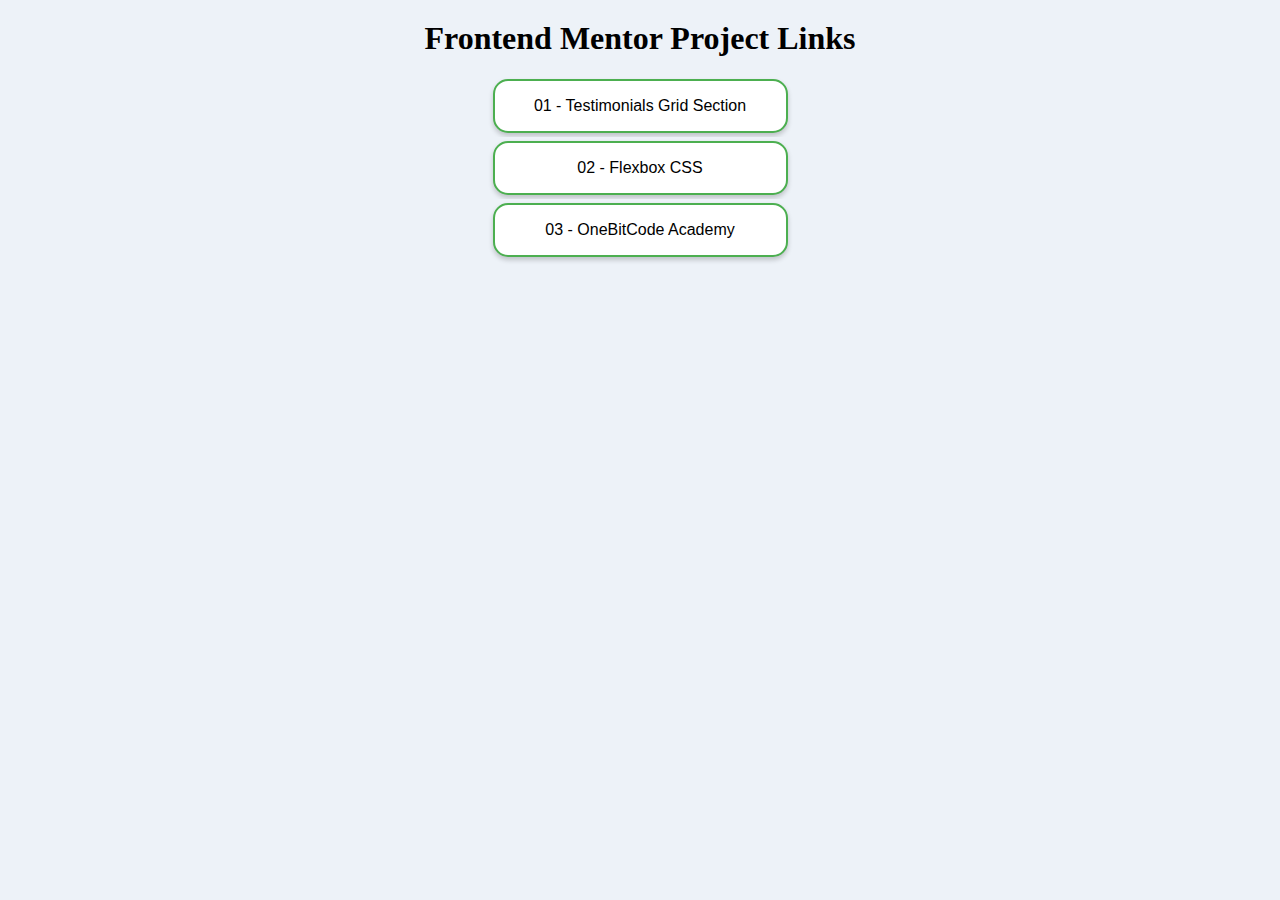
==== index.html @ 8d555aa7 "add the link for the third project" ====
<!DOCTYPE html>
<html lang="en">
  <head>
    <meta charset="UTF-8" />
    <meta http-equiv="X-UA-Compatible" content="IE=edge" />
    <meta name="viewport" content="width=device-width, initial-scale=1.0" />
    <link rel="stylesheet" href="./style.css" />
    <title>Index</title>
  </head>
  <body>
    <div class="container">
      <h1>Frontend Mentor Project Links</h1>
      <br />
      <a href="./01 - Testimonials grid section/index.html"
        ><button class="button button1">01 - Testimonials Grid Section</button>
      </a>
      <a href="./02 - Flexbox Crash Course/index.html"
        ><button class="button button1">02 - Flexbox CSS</button>
      </a>
      <a href="./03 - Academy OneBitCode/index.html"
        ><button class="button button1">03 - OneBitCode Academy</button>
      </a>
    </div>
  </body>
</html>
---- style.css ----
* {
  box-sizing: border-box;
  padding: 0;
  margin: 0;
  background: #edf2f8;
}
.container {
  display: flex;
  flex-direction: column;
  align-items: center;
  margin-top: 20px;
  border-radius: 15px;
}

h1 {
  text-align: center;
}

.button {
  background-color: #4caf50; /* Green */
  border: none;
  width: 295px;
  color: white;
  padding: 16px 32px;
  text-align: center;
  text-decoration: none;
  display: inline-block;
  font-size: 16px;
  margin: 4px 2px;
  transition-duration: 0.4s;
  cursor: pointer;
  border-radius: 15px;
  box-shadow: 0 3px 5px rgba(0, 0, 0, 0.2);
}
.button1 {
  background-color: white;
  color: black;
  border: 2px solid #4caf50;
}
.button1:hover {
  background-color: #4caf50;
  color: white;
}
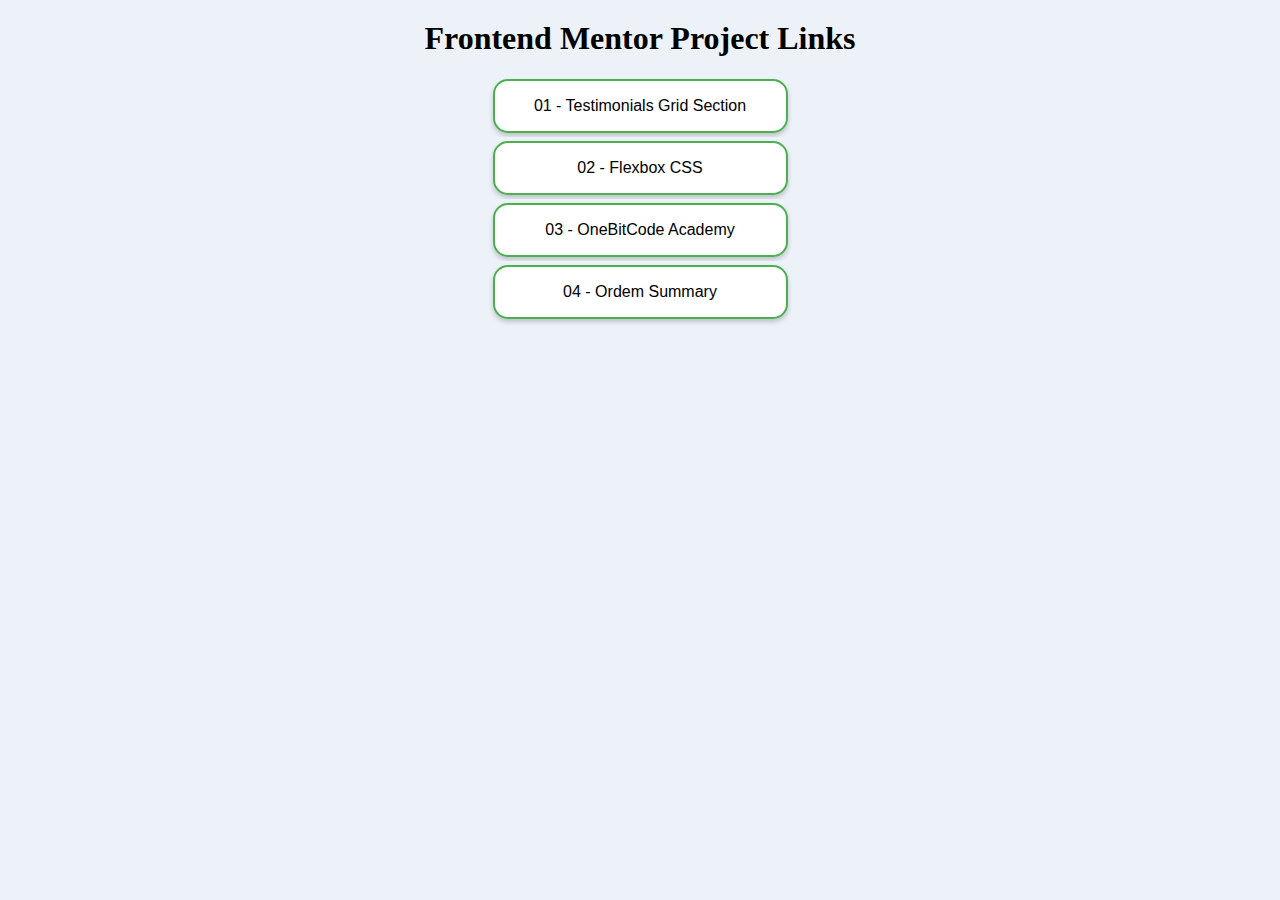
==== commit 07bada3e: "Add the link for the fourth project" ====
--- a/index.html
+++ b/index.html
@@ -20,6 +20,9 @@
       <a href="./03 - Academy OneBitCode/index.html"
         ><button class="button button1">03 - OneBitCode Academy</button>
       </a>
+      <a href="./04 - Order summary component/index.html"
+        ><button class="button button1">04 - Ordem Summary</button>
+      </a>
     </div>
   </body>
 </html>
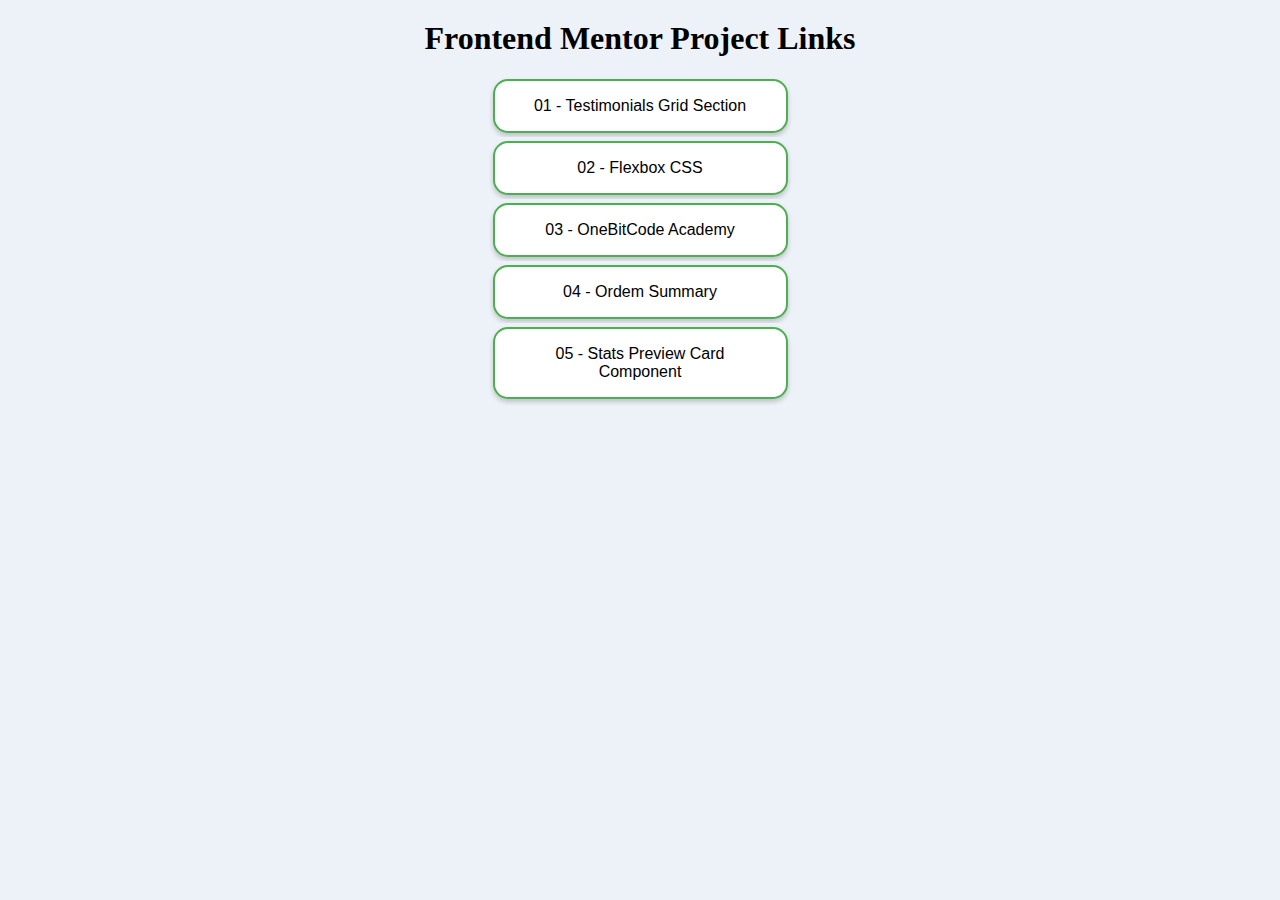
==== commit 578348af: "Add the information on the Readme of the fouth challenge" ====
--- a/index.html
+++ b/index.html
@@ -23,6 +23,9 @@
       <a href="./04 - Order summary component/index.html"
         ><button class="button button1">04 - Ordem Summary</button>
       </a>
+      <a href="./05 - Stats Preview Card Component/index.html"
+        ><button class="button button1">05 - Stats Preview Card Component</button>
+      </a>
     </div>
   </body>
 </html>
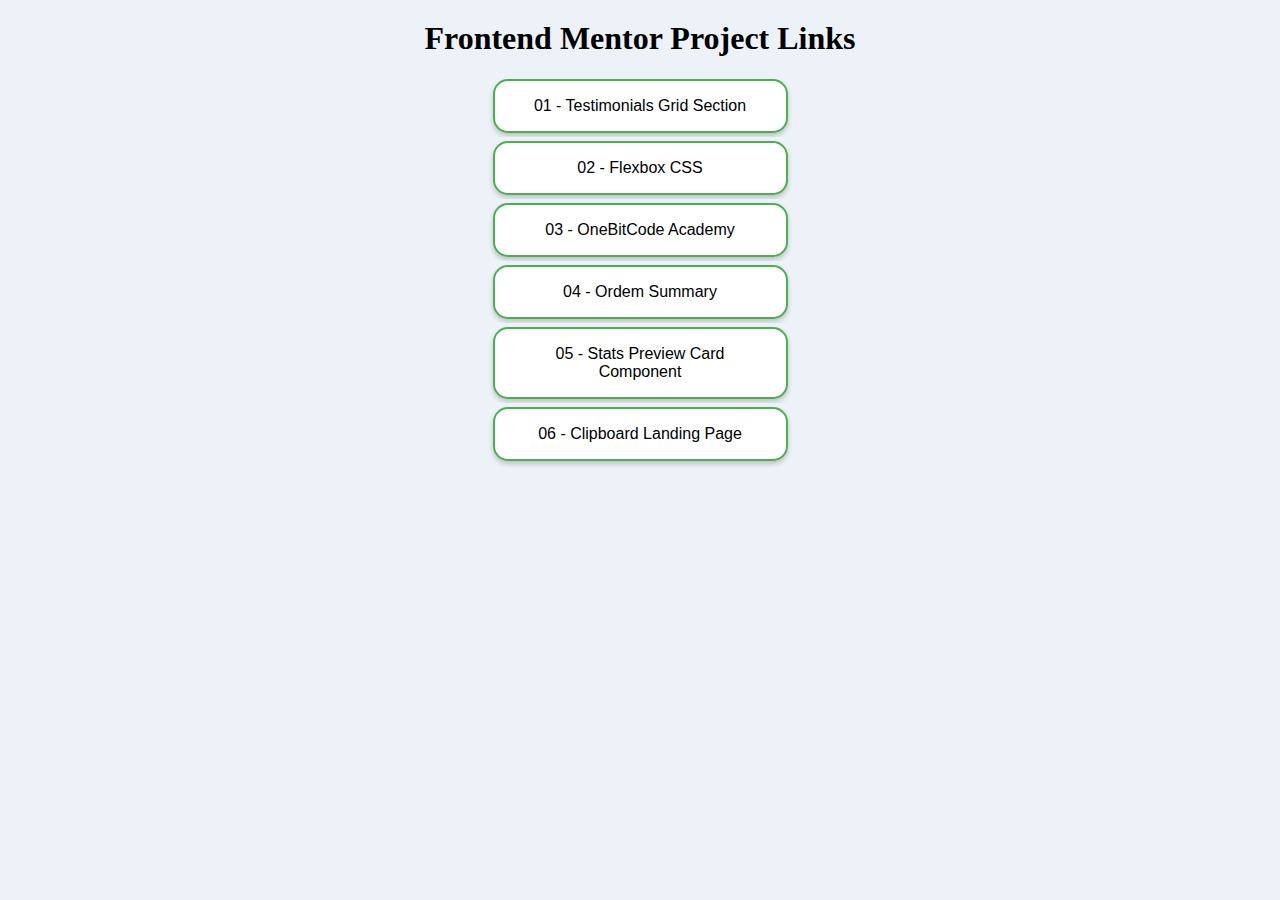
==== commit 3b3cdc68: "Add the 6st frontend mentor challenger" ====
--- a/index.html
+++ b/index.html
@@ -26,6 +26,9 @@
       <a href="./05 - Stats Preview Card Component/index.html"
         ><button class="button button1">05 - Stats Preview Card Component</button>
       </a>
+      <a href="./06 - Clipboard Landing Page/index.html"
+        ><button class="button button1">06 - Clipboard Landing Page</button>
+      </a>
     </div>
   </body>
 </html>
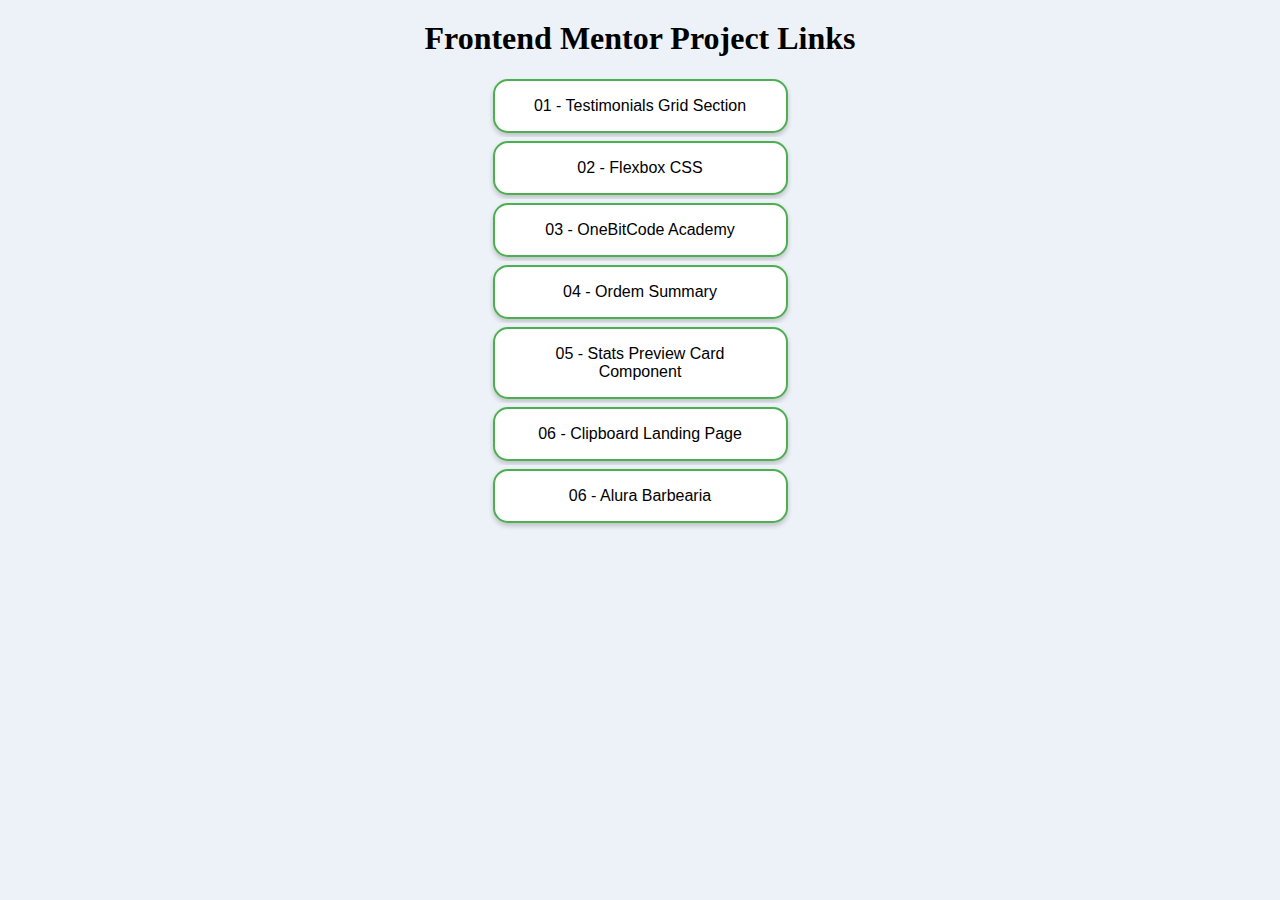
==== commit f5ef3ec7: "add the seven project, done during the Alura HTML and CSS course" ====
--- a/index.html
+++ b/index.html
@@ -29,6 +29,9 @@
       <a href="./06 - Clipboard Landing Page/index.html"
         ><button class="button button1">06 - Clipboard Landing Page</button>
       </a>
+      <a href="/07 - Alura Barber Shop/index.html"
+        ><button class="button button1">06 - Alura Barbearia</button>
+      </a>
     </div>
   </body>
 </html>
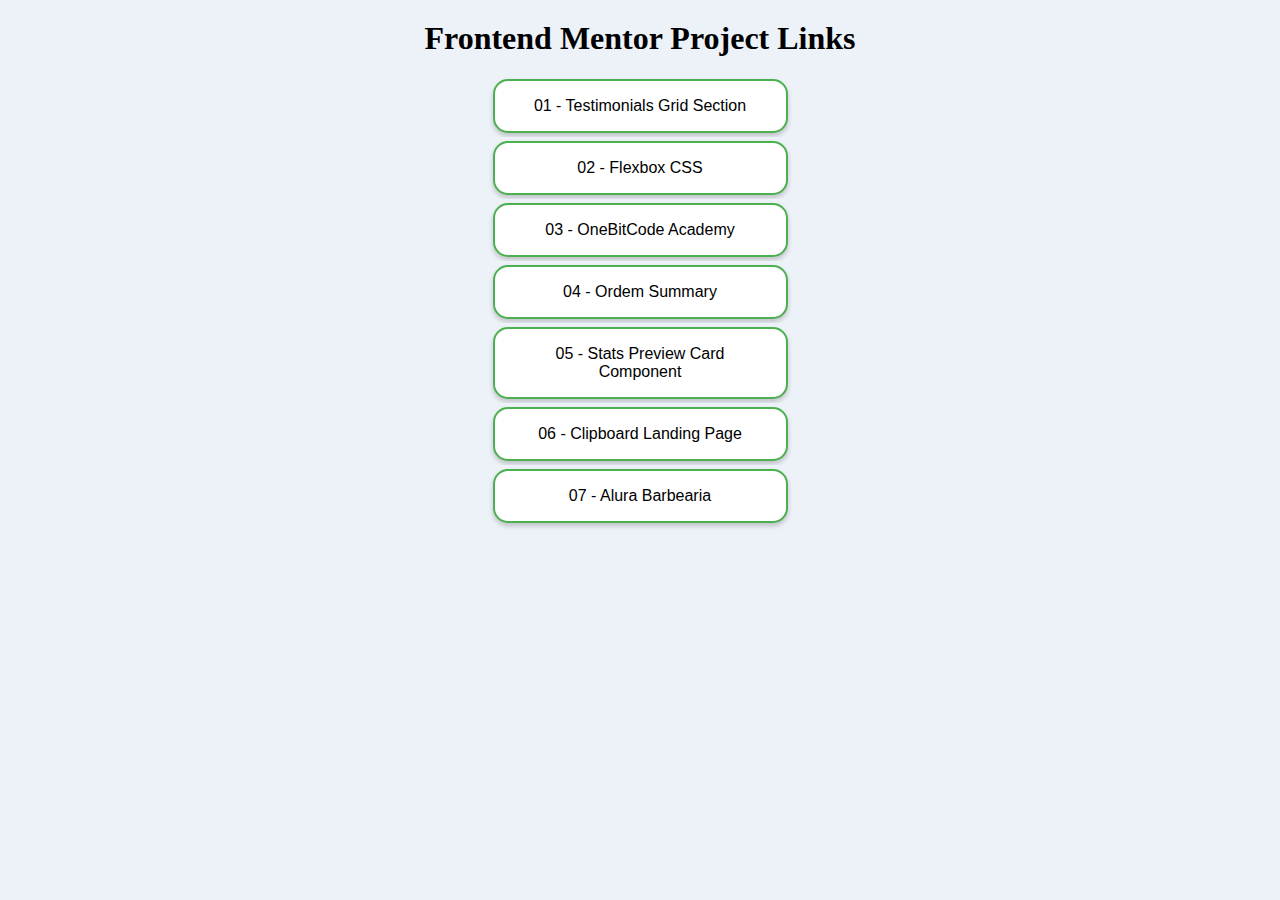
==== commit b7cb6e70: "howfix links2" ====
--- a/index.html
+++ b/index.html
@@ -30,7 +30,7 @@
         ><button class="button button1">06 - Clipboard Landing Page</button>
       </a>
       <a href="/07 - Alura Barber Shop/index.html"
-        ><button class="button button1">06 - Alura Barbearia</button>
+        ><button class="button button1">07 - Alura Barbearia</button>
       </a>
     </div>
   </body>
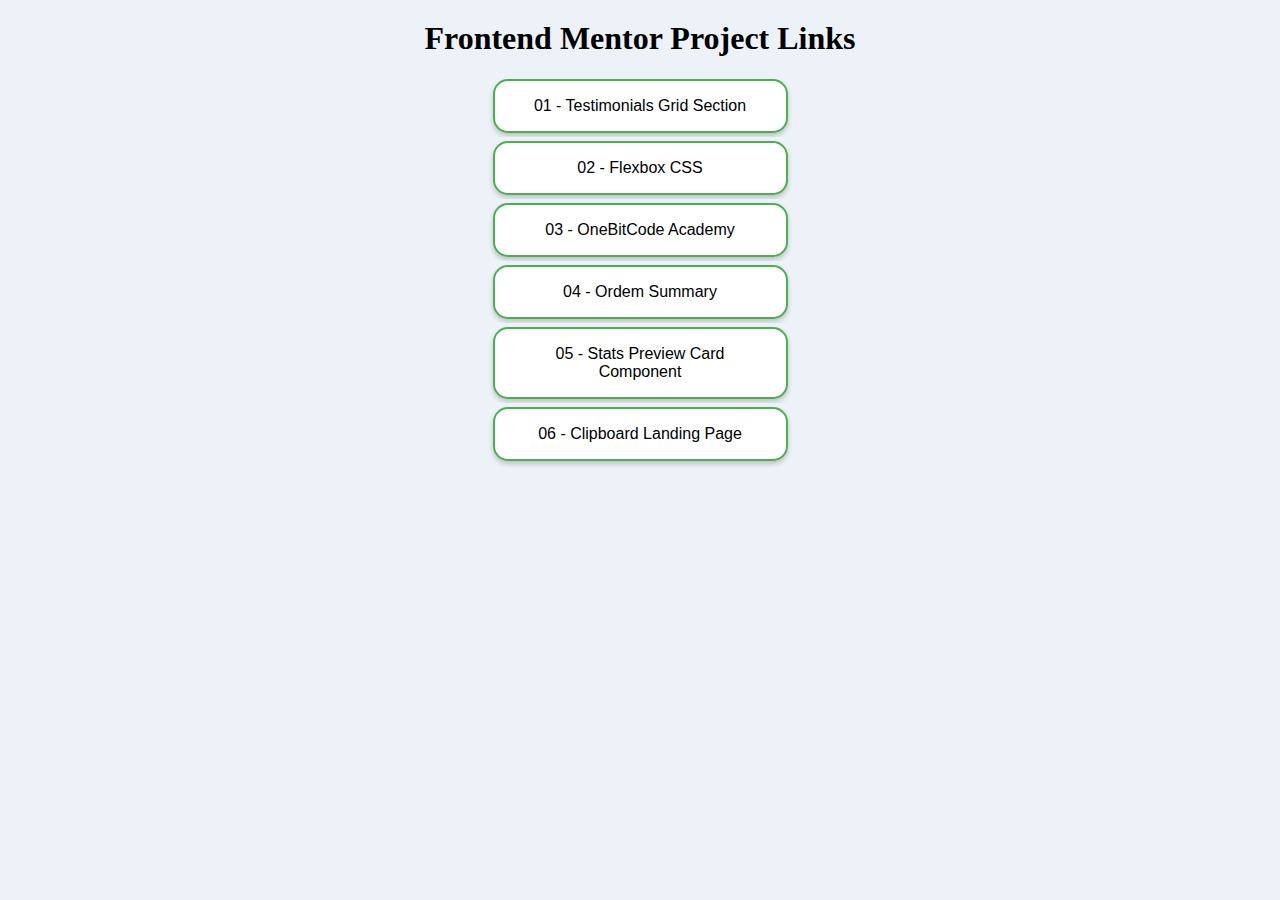
==== commit 5083d2cc: "deleted seven project" ====
--- a/index.html
+++ b/index.html
@@ -29,9 +29,6 @@
       <a href="./06 - Clipboard Landing Page/index.html"
         ><button class="button button1">06 - Clipboard Landing Page</button>
       </a>
-      <a href="/07 - Alura Barber Shop/index.html"
-        ><button class="button button1">07 - Alura Barbearia</button>
-      </a>
     </div>
   </body>
 </html>
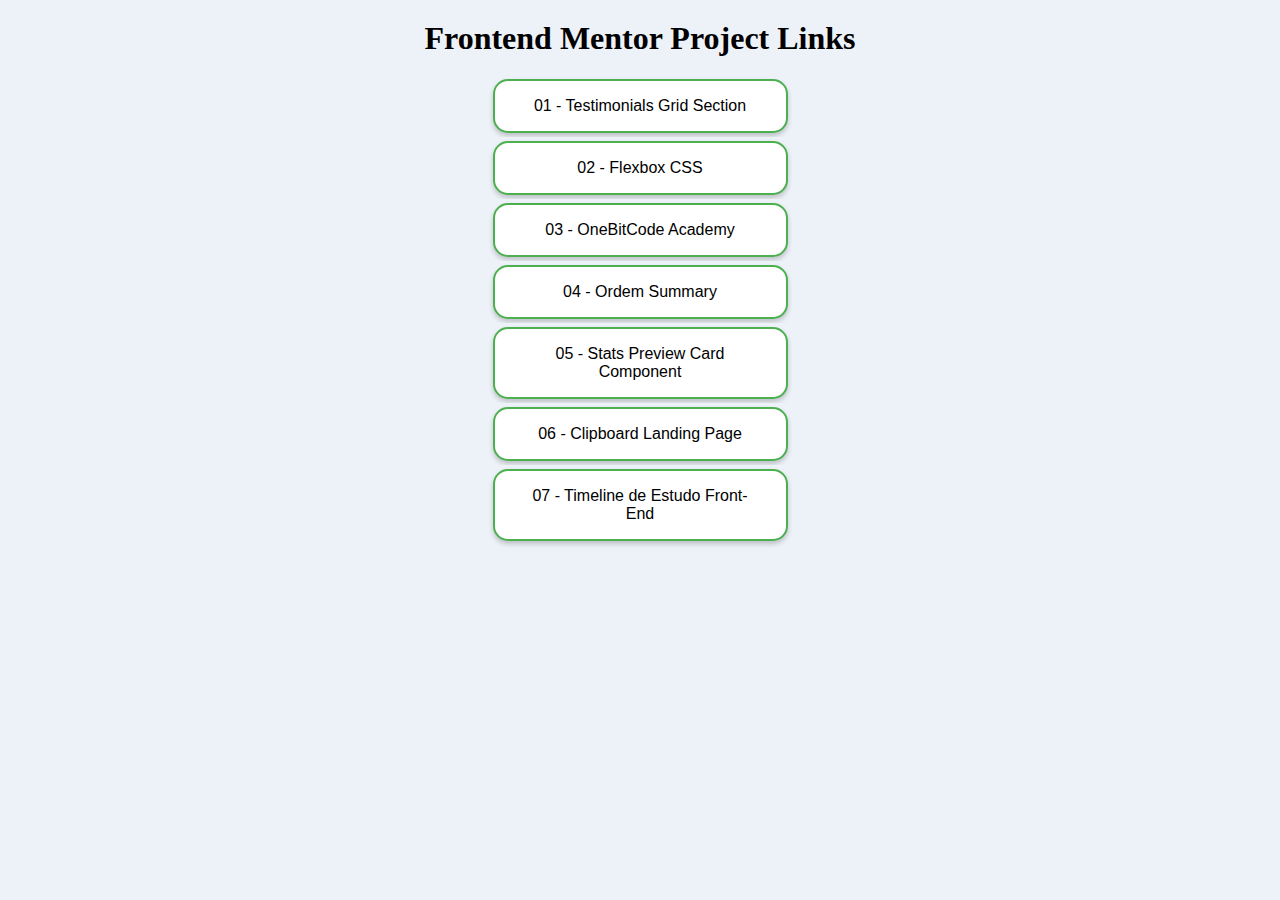
==== commit 3da28abe: "projeto de timeline dos estudos de frontend" ====
--- a/index.html
+++ b/index.html
@@ -29,6 +29,9 @@
       <a href="./06 - Clipboard Landing Page/index.html"
         ><button class="button button1">06 - Clipboard Landing Page</button>
       </a>
+      <a href="./07 - Timeline Frontend/index.html"
+        ><button class="button button1">07 - Timeline de Estudo Front-End</button>
+      </a>
     </div>
   </body>
 </html>
